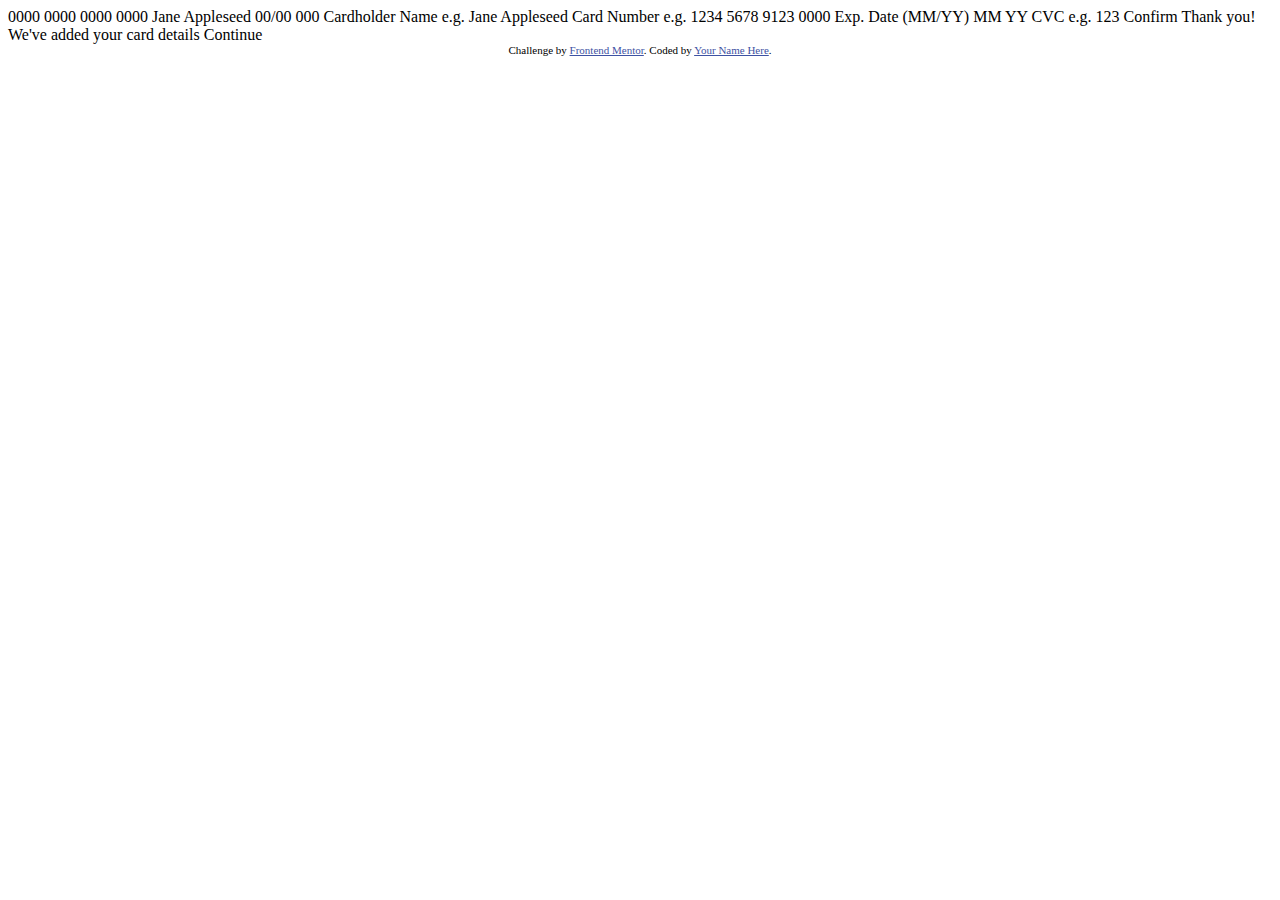
==== interactive-card-details-form/starter-files/index.html @ 8eee690c "feat: cards" ====
<!DOCTYPE html>
<html lang="en">
<head>
  <meta charset="UTF-8">
  <meta name="viewport" content="width=device-width, initial-scale=1.0"> <!-- displays site properly based on user's device -->

  <link rel="icon" type="image/png" sizes="32x32" href="./images/favicon-32x32.png">
  
  <title>Frontend Mentor | Interactive card details form</title>

  <!-- Feel free to remove these styles or customise in your own stylesheet 👍 -->
  <style>
    .attribution { font-size: 11px; text-align: center; }
    .attribution a { color: hsl(228, 45%, 44%); }
  </style>
</head>
<body>

  0000 0000 0000 0000
  Jane Appleseed
  00/00

  000

  Cardholder Name
  e.g. Jane Appleseed

  Card Number
  e.g. 1234 5678 9123 0000

  Exp. Date (MM/YY)
  MM
  YY

  CVC
  e.g. 123

  Confirm

  <!-- Completed state start -->

  Thank you!
  We've added your card details
  Continue
  
  <div class="attribution">
    Challenge by <a href="https://www.frontendmentor.io?ref=challenge" target="_blank">Frontend Mentor</a>. 
    Coded by <a href="#">Your Name Here</a>.
  </div>
</body>
</html>
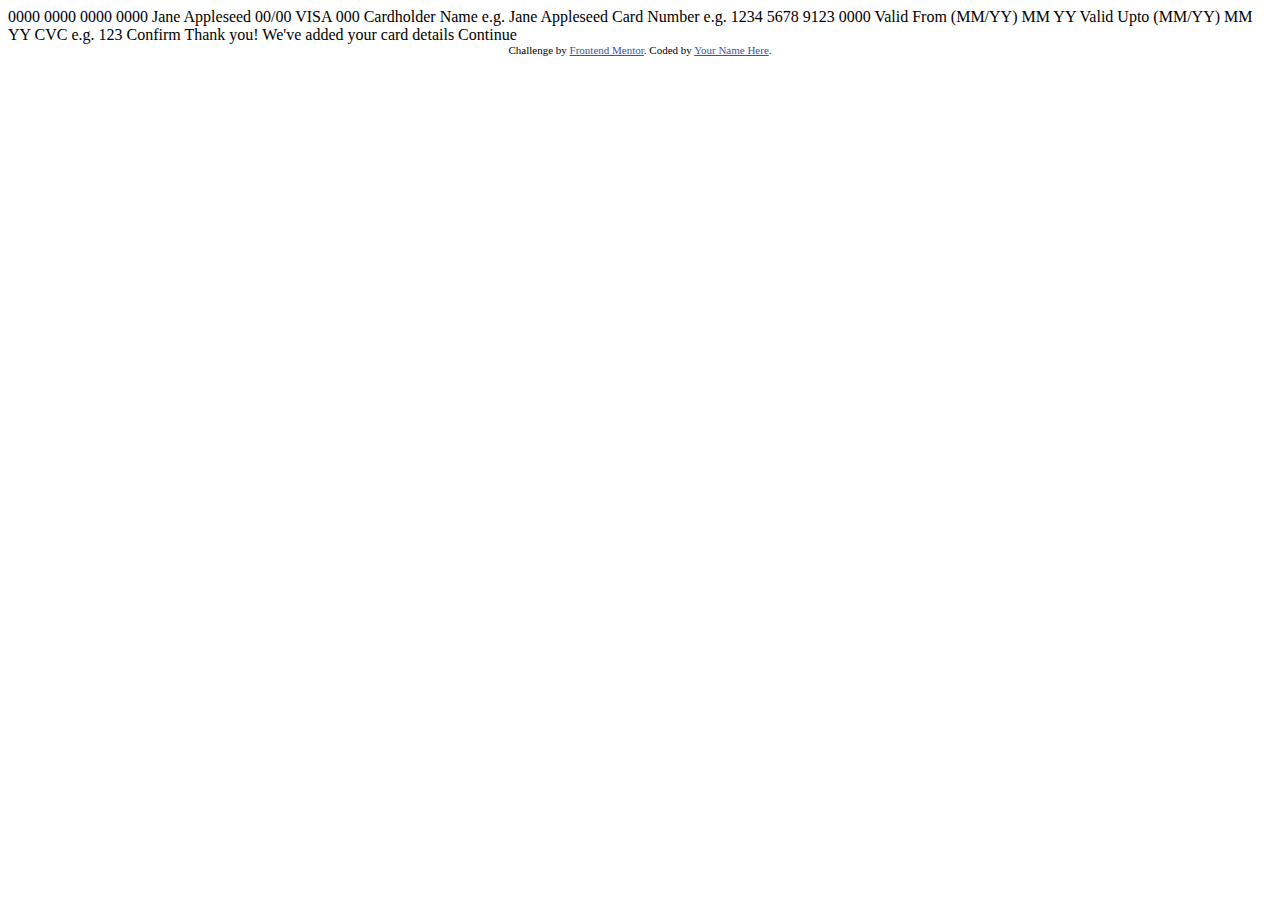
==== commit 35887dd2: "Update index.html" ====
--- a/interactive-card-details-form/starter-files/index.html
+++ b/interactive-card-details-form/starter-files/index.html
@@ -19,7 +19,7 @@
   0000 0000 0000 0000
   Jane Appleseed
   00/00
-
+  VISA
   000
 
   Cardholder Name
@@ -28,7 +28,11 @@
   Card Number
   e.g. 1234 5678 9123 0000
 
-  Exp. Date (MM/YY)
+  Valid From (MM/YY)
+  MM
+  YY
+  
+  Valid Upto (MM/YY)
   MM
   YY
 
@@ -48,4 +52,4 @@
     Coded by <a href="#">Your Name Here</a>.
   </div>
 </body>
-</html>+</html>
